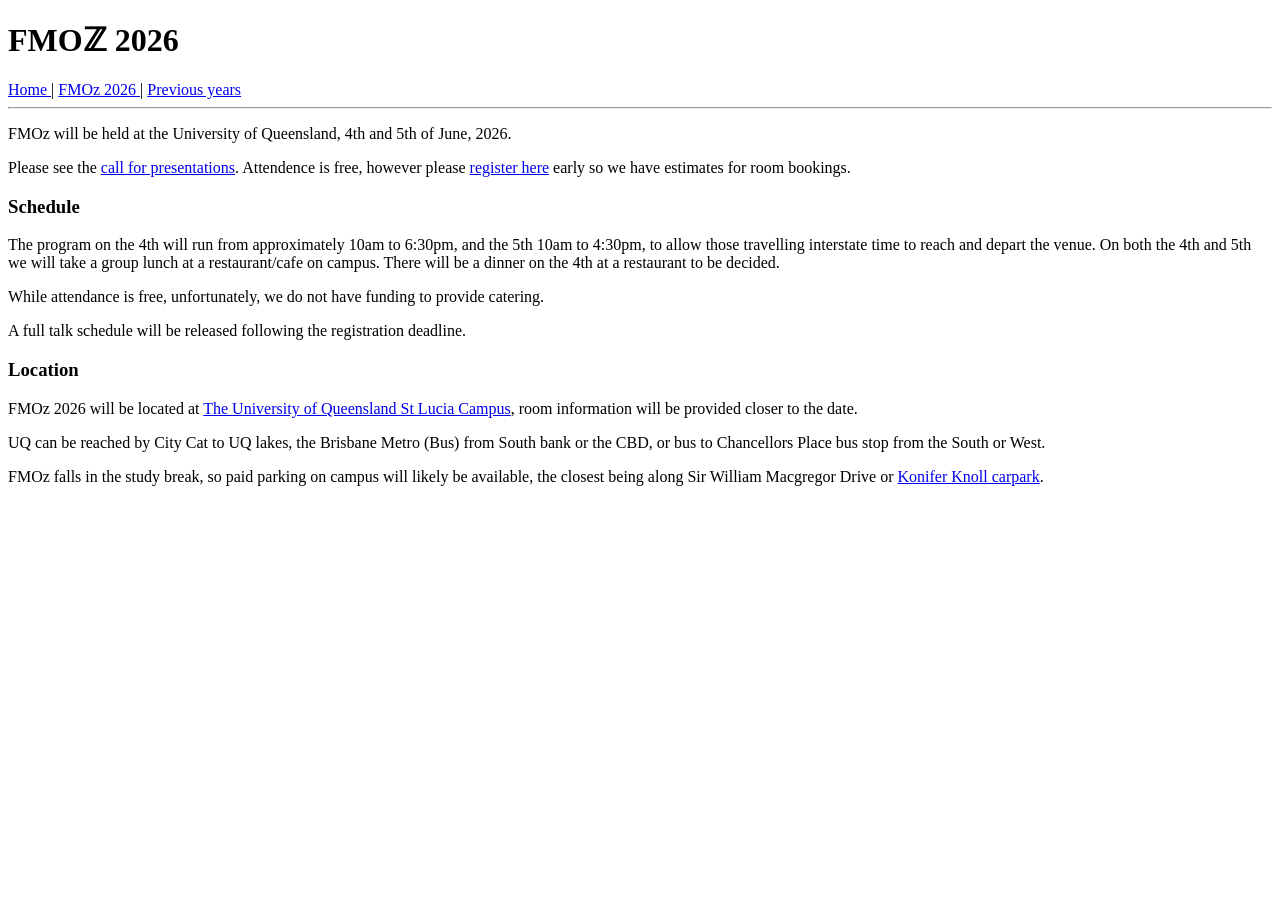
==== docs/2026/index.html @ fde2c13f "update" ====
<!DOCTYPE html>
<html lang="en">


<head>
    <meta charset="UTF-8">
    <meta name="viewport" content="width=device-width, initial-scale=1.0">
    <meta http-equiv="X-UA-Compatible" content="ie=edge">

  <title>FMOz 2026</title>
  <link rel="stylesheet" href="https://uq-pac.github.io/fmoz-website/axist.css" />
</head>

<body>
  <h1>FMOℤ 2026</h1>
  <a href="https://uq-pac.github.io/fmoz-website"> Home </a> | <a href="https://uq-pac.github.io/fmoz-website/2026/index.html"> FMOz 2026 </a> |  <a href="https://uq-pac.github.io/fmoz-website/past.html"> Previous years </a>
  <hr>



  <p>FMOz will be held at the University of Queensland, 4th and 5th of June, 2026.</p>
<p>Please see the <a href="/2026/call-for-presentations.html">call for presentations</a>.
Attendence is free, however please <a href="https://forms.cloud.microsoft/Pages/ResponsePage.aspx?id=z3fjtrOdy0aRovrZYFuxXBecxVEIwgJDkTosgWkXXgBURVdENEFDSks4M0sxOTRTRFUzMVNYOTE1SS4u">register
here</a>
early so we have estimates for room bookings.</p>
<h3 id="schedule"><a class="anchor" aria-hidden="true" href="#schedule"></a>Schedule</h3>
<p>The program on the 4th will run from approximately 10am to 6:30pm, and the 5th 10am to 4:30pm,
to allow those travelling interstate time to reach and depart the venue.
On both the 4th and 5th we will take a group lunch at a restaurant/cafe on campus.
There will be a dinner on the 4th at a restaurant to be decided.</p>
<p>While attendance is free, unfortunately, we do not have funding to provide catering.</p>
<p>A full talk schedule will be released following the registration deadline.</p>
<h3 id="location"><a class="anchor" aria-hidden="true" href="#location"></a>Location</h3>
<p>FMOz 2026 will be located at <a href="https://campuses.uq.edu.au/st-lucia">The University of
Queensland St Lucia Campus</a>,
room information will be provided closer to the date.</p>
<p>UQ can be reached by City Cat to UQ lakes, the Brisbane Metro (Bus) from South bank or the CBD, or
bus to Chancellors Place bus stop from the South or West.</p>
<p>FMOz falls in the study break, so paid parking on campus will likely be available,
the closest being along Sir William Macgregor Drive or <a href="https://www.openstreetmap.org/way/48015757#map=19/-27.499386/153.018104">Konifer Knoll
carpark</a>.</p>


</body>
</html>
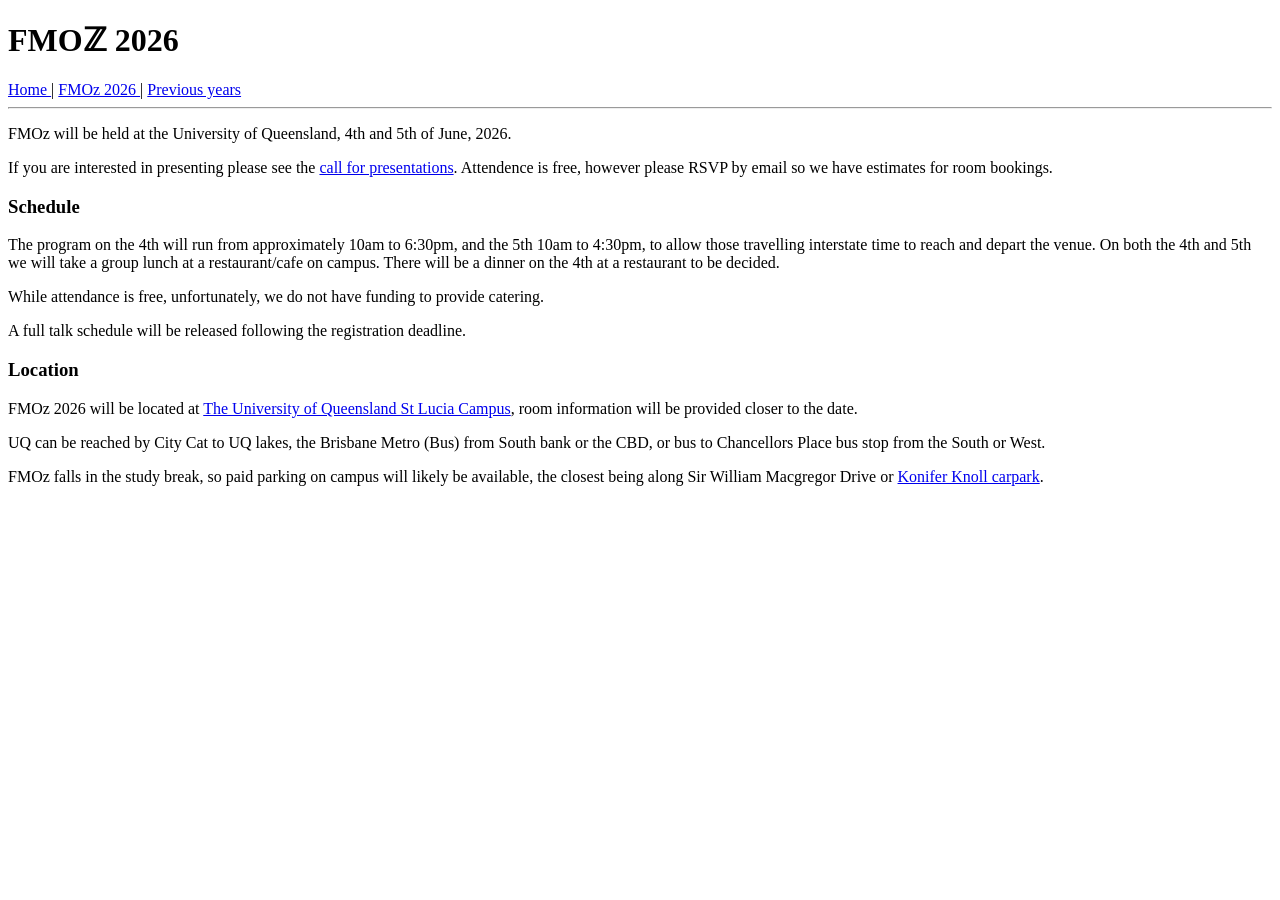
==== commit 9e8205e2: "update" ====
--- a/docs/2026/index.html
+++ b/docs/2026/index.html
@@ -8,21 +8,20 @@
     <meta http-equiv="X-UA-Compatible" content="ie=edge">
 
   <title>FMOz 2026</title>
-  <link rel="stylesheet" href="https://uq-pac.github.io/fmoz-website/axist.css" />
+  <link rel="stylesheet" href="https://uq-pac.github.io/fmoz/axist.css" />
 </head>
 
 <body>
   <h1>FMOℤ 2026</h1>
-  <a href="https://uq-pac.github.io/fmoz-website"> Home </a> | <a href="https://uq-pac.github.io/fmoz-website/2026/index.html"> FMOz 2026 </a> |  <a href="https://uq-pac.github.io/fmoz-website/past.html"> Previous years </a>
+  <a href="https://uq-pac.github.io/fmoz"> Home </a> | <a href="https://uq-pac.github.io/fmoz/2026/index.html"> FMOz 2026 </a> |  <a href="https://uq-pac.github.io/fmoz/past.html"> Previous years </a>
   <hr>
 
 
 
   <p>FMOz will be held at the University of Queensland, 4th and 5th of June, 2026.</p>
-<p>Please see the <a href="/2026/call-for-presentations.html">call for presentations</a>.
-Attendence is free, however please <a href="https://forms.cloud.microsoft/Pages/ResponsePage.aspx?id=z3fjtrOdy0aRovrZYFuxXBecxVEIwgJDkTosgWkXXgBURVdENEFDSks4M0sxOTRTRFUzMVNYOTE1SS4u">register
-here</a>
-early so we have estimates for room bookings.</p>
+<p>If you are interested in presenting please see the <a href="/fmoz/2026/call-for-presentations.html">call for
+presentations</a>. Attendence is free, however
+please RSVP by email so we have estimates for room bookings.</p>
 <h3 id="schedule"><a class="anchor" aria-hidden="true" href="#schedule"></a>Schedule</h3>
 <p>The program on the 4th will run from approximately 10am to 6:30pm, and the 5th 10am to 4:30pm,
 to allow those travelling interstate time to reach and depart the venue.
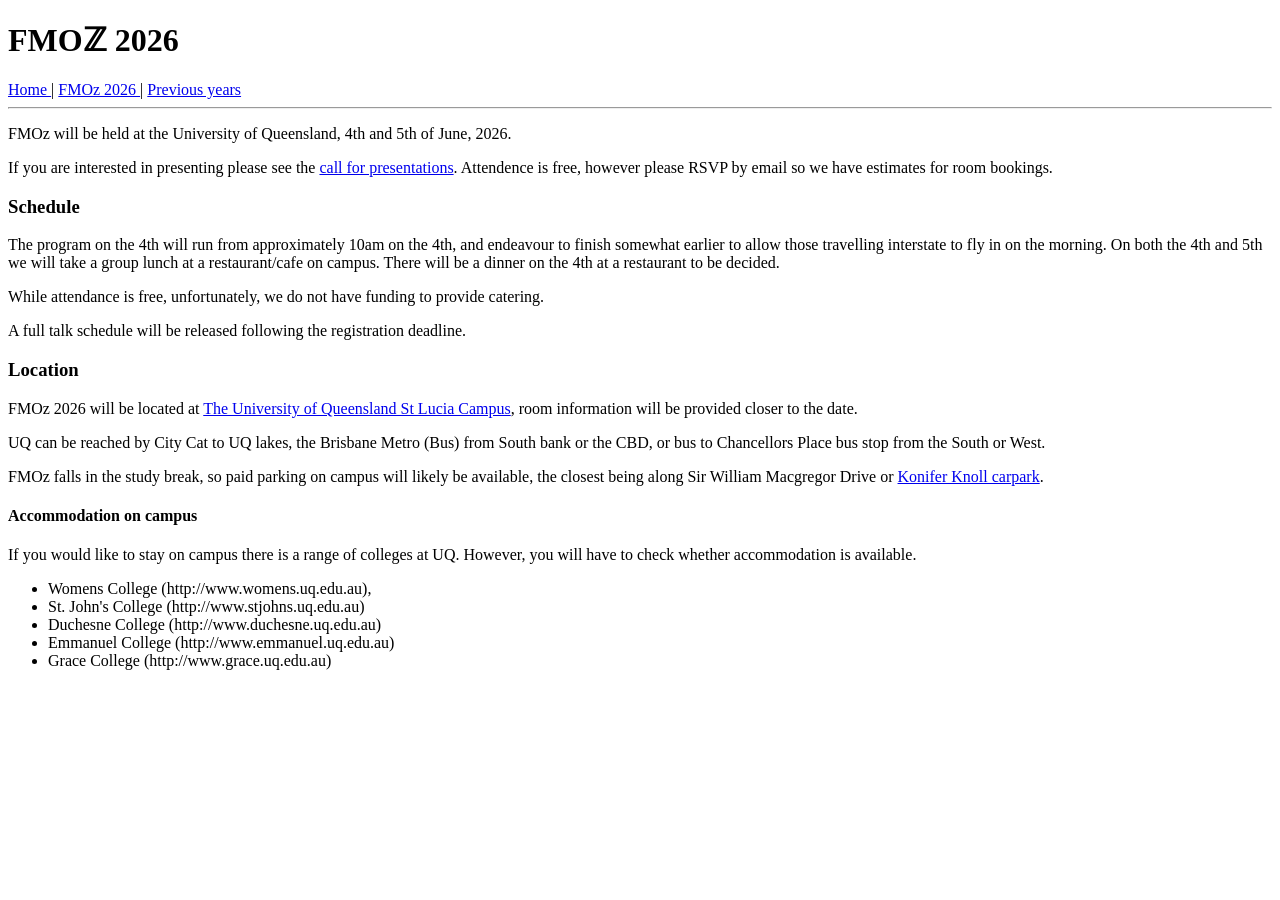
==== commit 8fe8b7e6: "update" ====
--- a/docs/2026/index.html
+++ b/docs/2026/index.html
@@ -23,10 +23,11 @@
 presentations</a>. Attendence is free, however
 please RSVP by email so we have estimates for room bookings.</p>
 <h3 id="schedule"><a class="anchor" aria-hidden="true" href="#schedule"></a>Schedule</h3>
-<p>The program on the 4th will run from approximately 10am to 6:30pm, and the 5th 10am to 4:30pm,
-to allow those travelling interstate time to reach and depart the venue.
-On both the 4th and 5th we will take a group lunch at a restaurant/cafe on campus.
-There will be a dinner on the 4th at a restaurant to be decided.</p>
+<p>The program on the 4th will run from approximately 10am on the 4th, and
+endeavour to finish somewhat earlier to allow those travelling interstate to
+fly in on the morning. On both the 4th and 5th we will take a group lunch at a
+restaurant/cafe on campus. There will be a dinner on the 4th at a restaurant to
+be decided.</p>
 <p>While attendance is free, unfortunately, we do not have funding to provide catering.</p>
 <p>A full talk schedule will be released following the registration deadline.</p>
 <h3 id="location"><a class="anchor" aria-hidden="true" href="#location"></a>Location</h3>
@@ -38,6 +39,16 @@
 <p>FMOz falls in the study break, so paid parking on campus will likely be available,
 the closest being along Sir William Macgregor Drive or <a href="https://www.openstreetmap.org/way/48015757#map=19/-27.499386/153.018104">Konifer Knoll
 carpark</a>.</p>
+<h4 id="accommodation-on-campus"><a class="anchor" aria-hidden="true" href="#accommodation-on-campus"></a>Accommodation on campus</h4>
+<p>If you would like to stay on campus there is a range of colleges at UQ.
+However, you will have to check whether accommodation is available.</p>
+<ul>
+<li>Womens College (http://www.womens.uq.edu.au),</li>
+<li>St. John's College (http://www.stjohns.uq.edu.au)</li>
+<li>Duchesne College (http://www.duchesne.uq.edu.au)</li>
+<li>Emmanuel College (http://www.emmanuel.uq.edu.au)</li>
+<li>Grace College (http://www.grace.uq.edu.au)</li>
+</ul>
 
 
 </body>
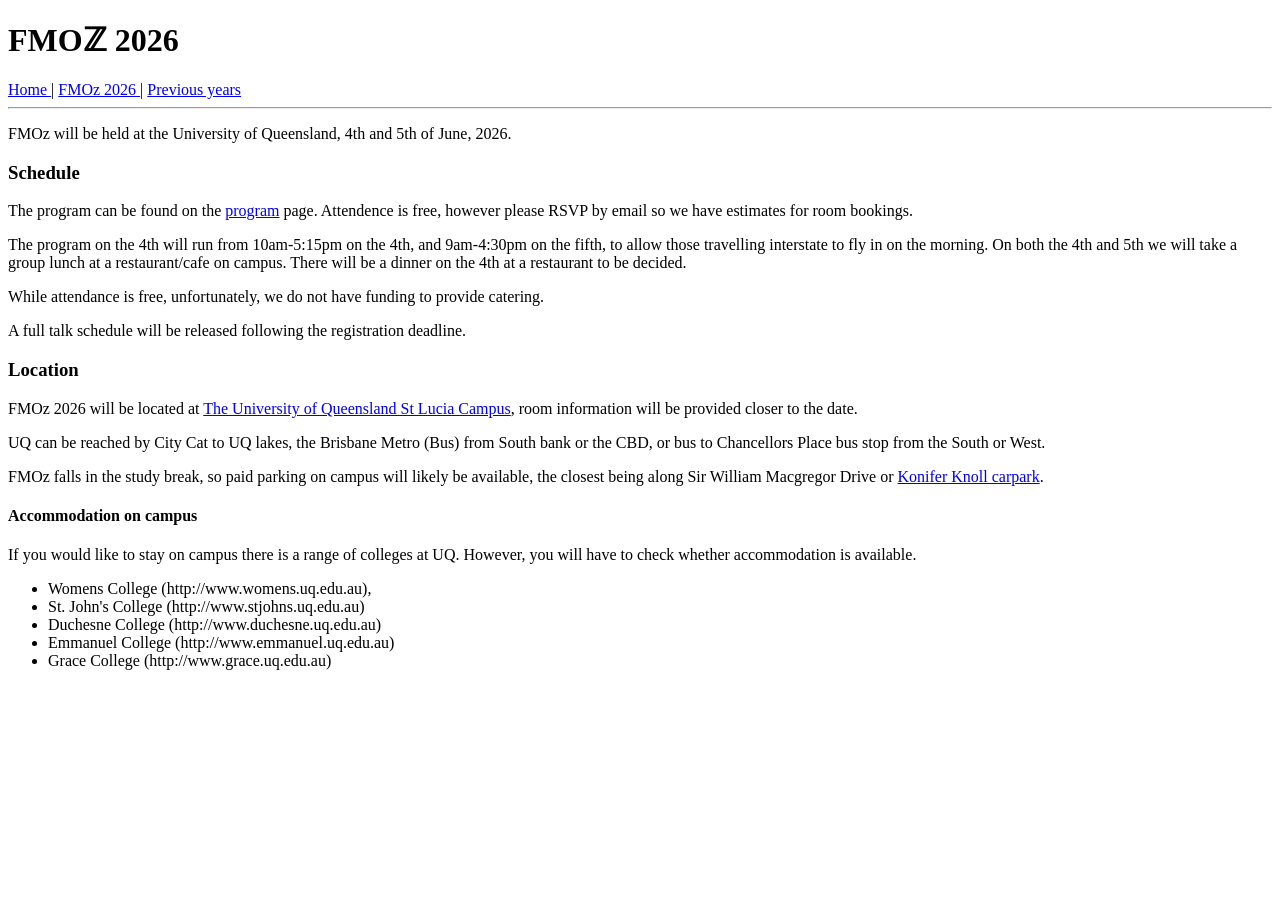
==== commit 6357657b: "add program" ====
--- a/docs/2026/index.html
+++ b/docs/2026/index.html
@@ -19,15 +19,13 @@
 
 
   <p>FMOz will be held at the University of Queensland, 4th and 5th of June, 2026.</p>
-<p>If you are interested in presenting please see the <a href="/fmoz/2026/call-for-presentations.html">call for
-presentations</a>. Attendence is free, however
-please RSVP by email so we have estimates for room bookings.</p>
 <h3 id="schedule"><a class="anchor" aria-hidden="true" href="#schedule"></a>Schedule</h3>
-<p>The program on the 4th will run from approximately 10am on the 4th, and
-endeavour to finish somewhat earlier to allow those travelling interstate to
-fly in on the morning. On both the 4th and 5th we will take a group lunch at a
-restaurant/cafe on campus. There will be a dinner on the 4th at a restaurant to
-be decided.</p>
+<p>The program can be found on the <a href="/fmoz/2026/program.html">program</a> page. Attendence is
+free, however please RSVP by email so we have estimates for room bookings.</p>
+<p>The program on the 4th will run from 10am-5:15pm on the 4th, and 9am-4:30pm on
+the fifth, to allow those travelling interstate to fly in on the morning. On
+both the 4th and 5th we will take a group lunch at a restaurant/cafe on campus.
+There will be a dinner on the 4th at a restaurant to be decided.</p>
 <p>While attendance is free, unfortunately, we do not have funding to provide catering.</p>
 <p>A full talk schedule will be released following the registration deadline.</p>
 <h3 id="location"><a class="anchor" aria-hidden="true" href="#location"></a>Location</h3>
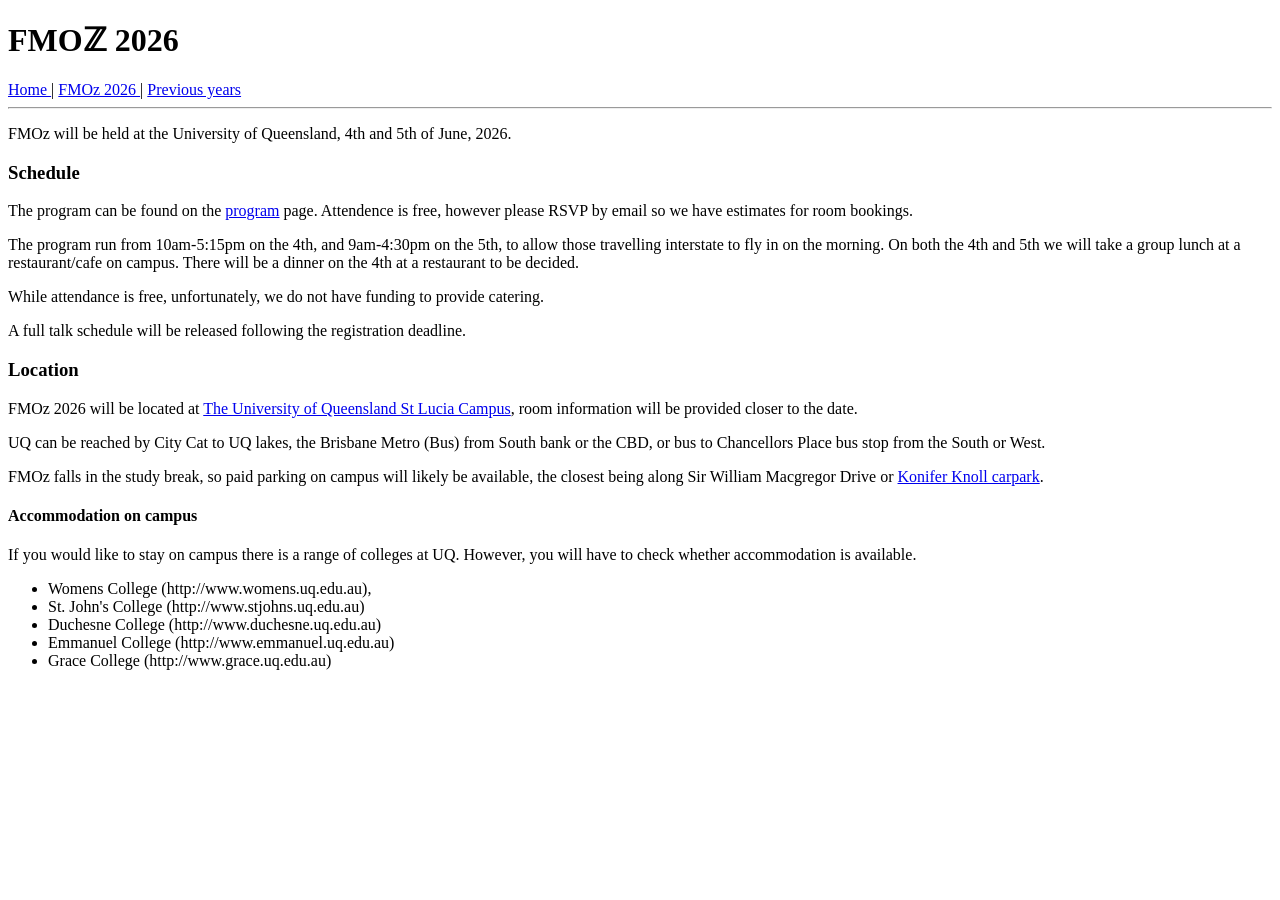
==== commit df5b128e: "typo" ====
--- a/docs/2026/index.html
+++ b/docs/2026/index.html
@@ -22,8 +22,8 @@
 <h3 id="schedule"><a class="anchor" aria-hidden="true" href="#schedule"></a>Schedule</h3>
 <p>The program can be found on the <a href="/fmoz/2026/program.html">program</a> page. Attendence is
 free, however please RSVP by email so we have estimates for room bookings.</p>
-<p>The program on the 4th will run from 10am-5:15pm on the 4th, and 9am-4:30pm on
-the fifth, to allow those travelling interstate to fly in on the morning. On
+<p>The program run from 10am-5:15pm on the 4th, and 9am-4:30pm on
+the 5th, to allow those travelling interstate to fly in on the morning. On
 both the 4th and 5th we will take a group lunch at a restaurant/cafe on campus.
 There will be a dinner on the 4th at a restaurant to be decided.</p>
 <p>While attendance is free, unfortunately, we do not have funding to provide catering.</p>
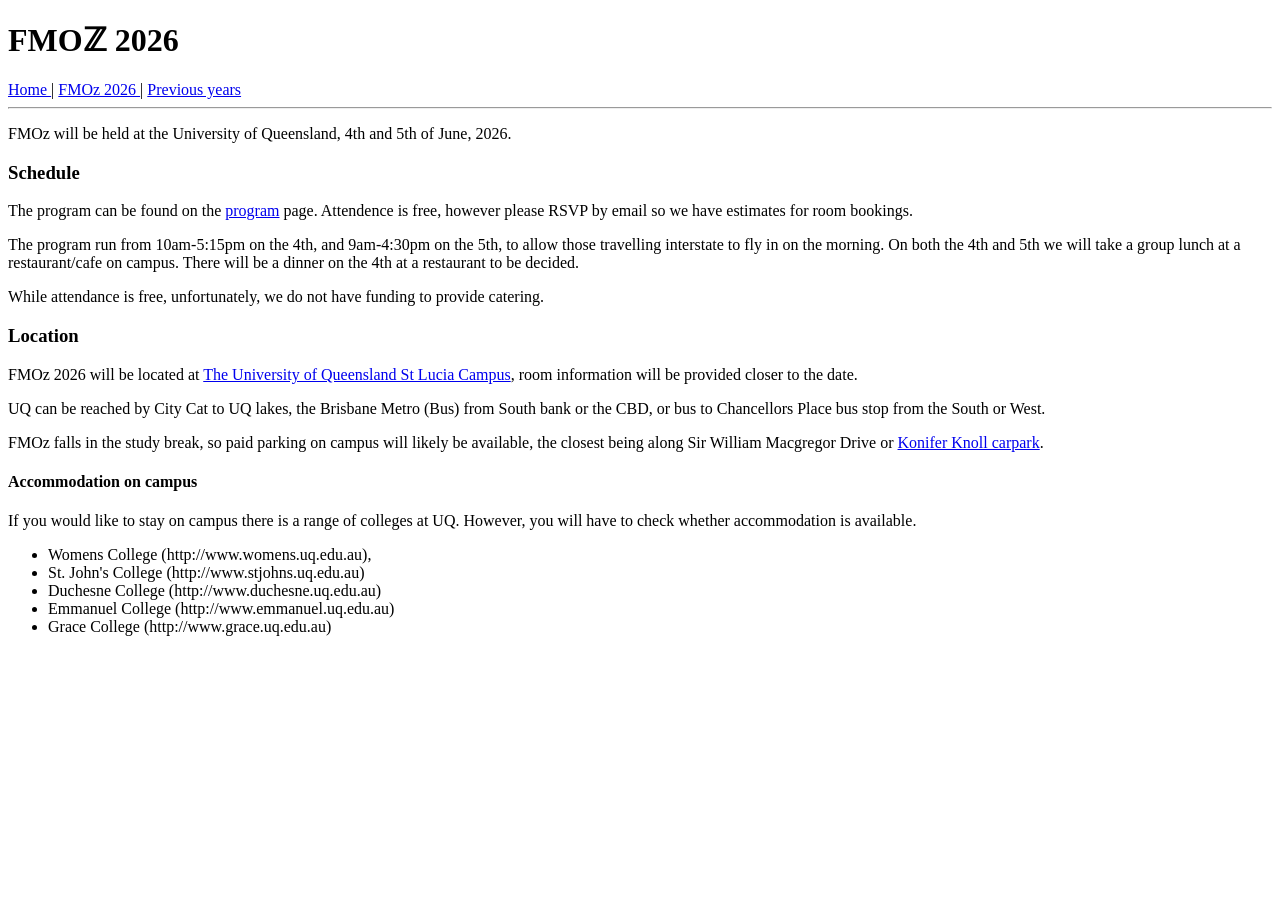
==== commit 43205a02: "fix" ====
--- a/docs/2026/index.html
+++ b/docs/2026/index.html
@@ -27,7 +27,6 @@
 both the 4th and 5th we will take a group lunch at a restaurant/cafe on campus.
 There will be a dinner on the 4th at a restaurant to be decided.</p>
 <p>While attendance is free, unfortunately, we do not have funding to provide catering.</p>
-<p>A full talk schedule will be released following the registration deadline.</p>
 <h3 id="location"><a class="anchor" aria-hidden="true" href="#location"></a>Location</h3>
 <p>FMOz 2026 will be located at <a href="https://campuses.uq.edu.au/st-lucia">The University of
 Queensland St Lucia Campus</a>,
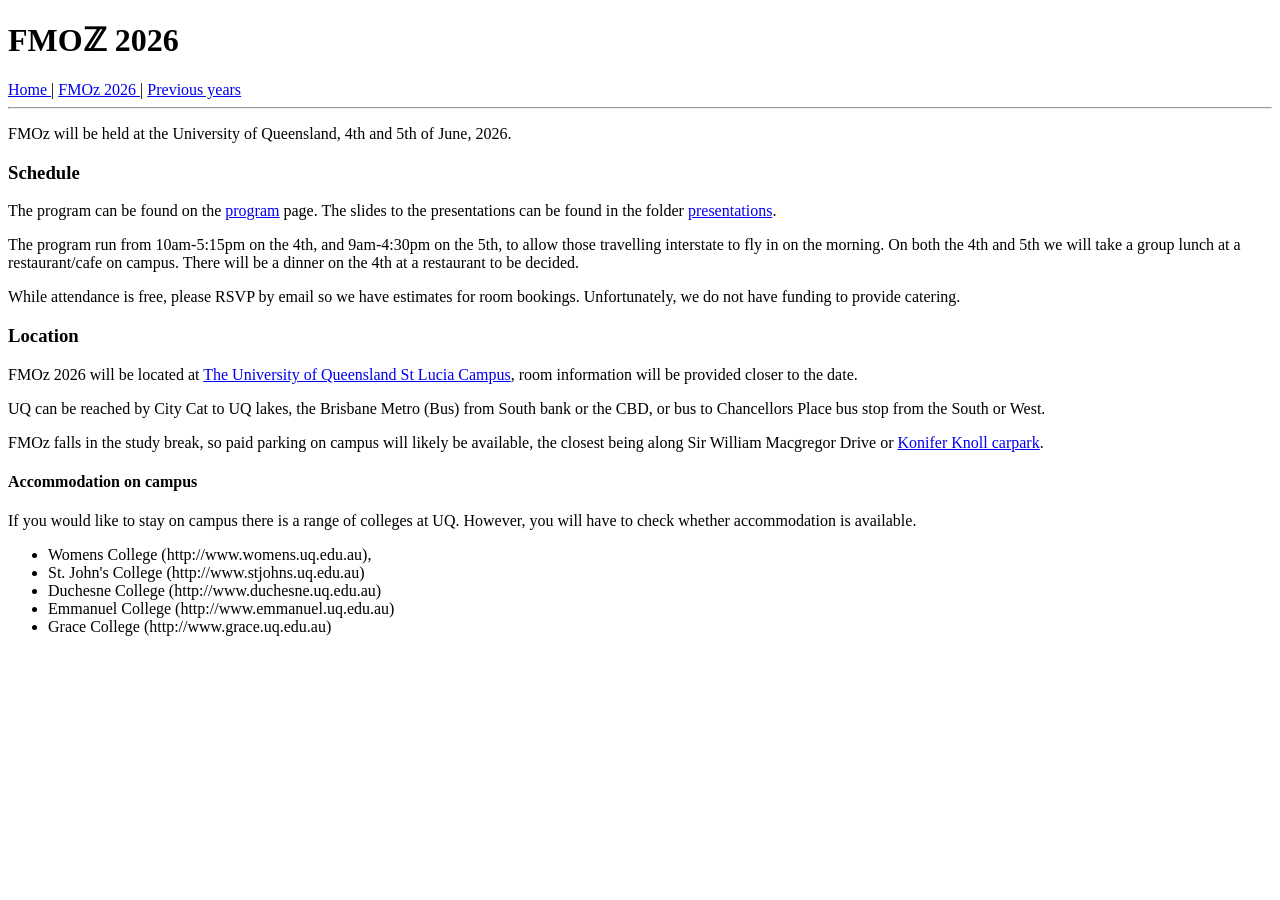
==== commit c6441080: "added link to slides folder" ====
--- a/docs/2026/index.html
+++ b/docs/2026/index.html
@@ -20,13 +20,15 @@
 
   <p>FMOz will be held at the University of Queensland, 4th and 5th of June, 2026.</p>
 <h3 id="schedule"><a class="anchor" aria-hidden="true" href="#schedule"></a>Schedule</h3>
-<p>The program can be found on the <a href="/fmoz/2026/program.html">program</a> page. Attendence is
-free, however please RSVP by email so we have estimates for room bookings.</p>
+  <p>The program can be found on the <a href="/fmoz/2026/program.html">program</a> page.
+The slides to the presentations can be found in the folder <a href="/fmoz/2026/presentations">presentations</a>.
+  </p>
 <p>The program run from 10am-5:15pm on the 4th, and 9am-4:30pm on
 the 5th, to allow those travelling interstate to fly in on the morning. On
 both the 4th and 5th we will take a group lunch at a restaurant/cafe on campus.
 There will be a dinner on the 4th at a restaurant to be decided.</p>
-<p>While attendance is free, unfortunately, we do not have funding to provide catering.</p>
+  <p>While attendance is free, please RSVP by email so we have estimates for room bookings.
+    Unfortunately, we do not have funding to provide catering.</p>
 <h3 id="location"><a class="anchor" aria-hidden="true" href="#location"></a>Location</h3>
 <p>FMOz 2026 will be located at <a href="https://campuses.uq.edu.au/st-lucia">The University of
 Queensland St Lucia Campus</a>,
